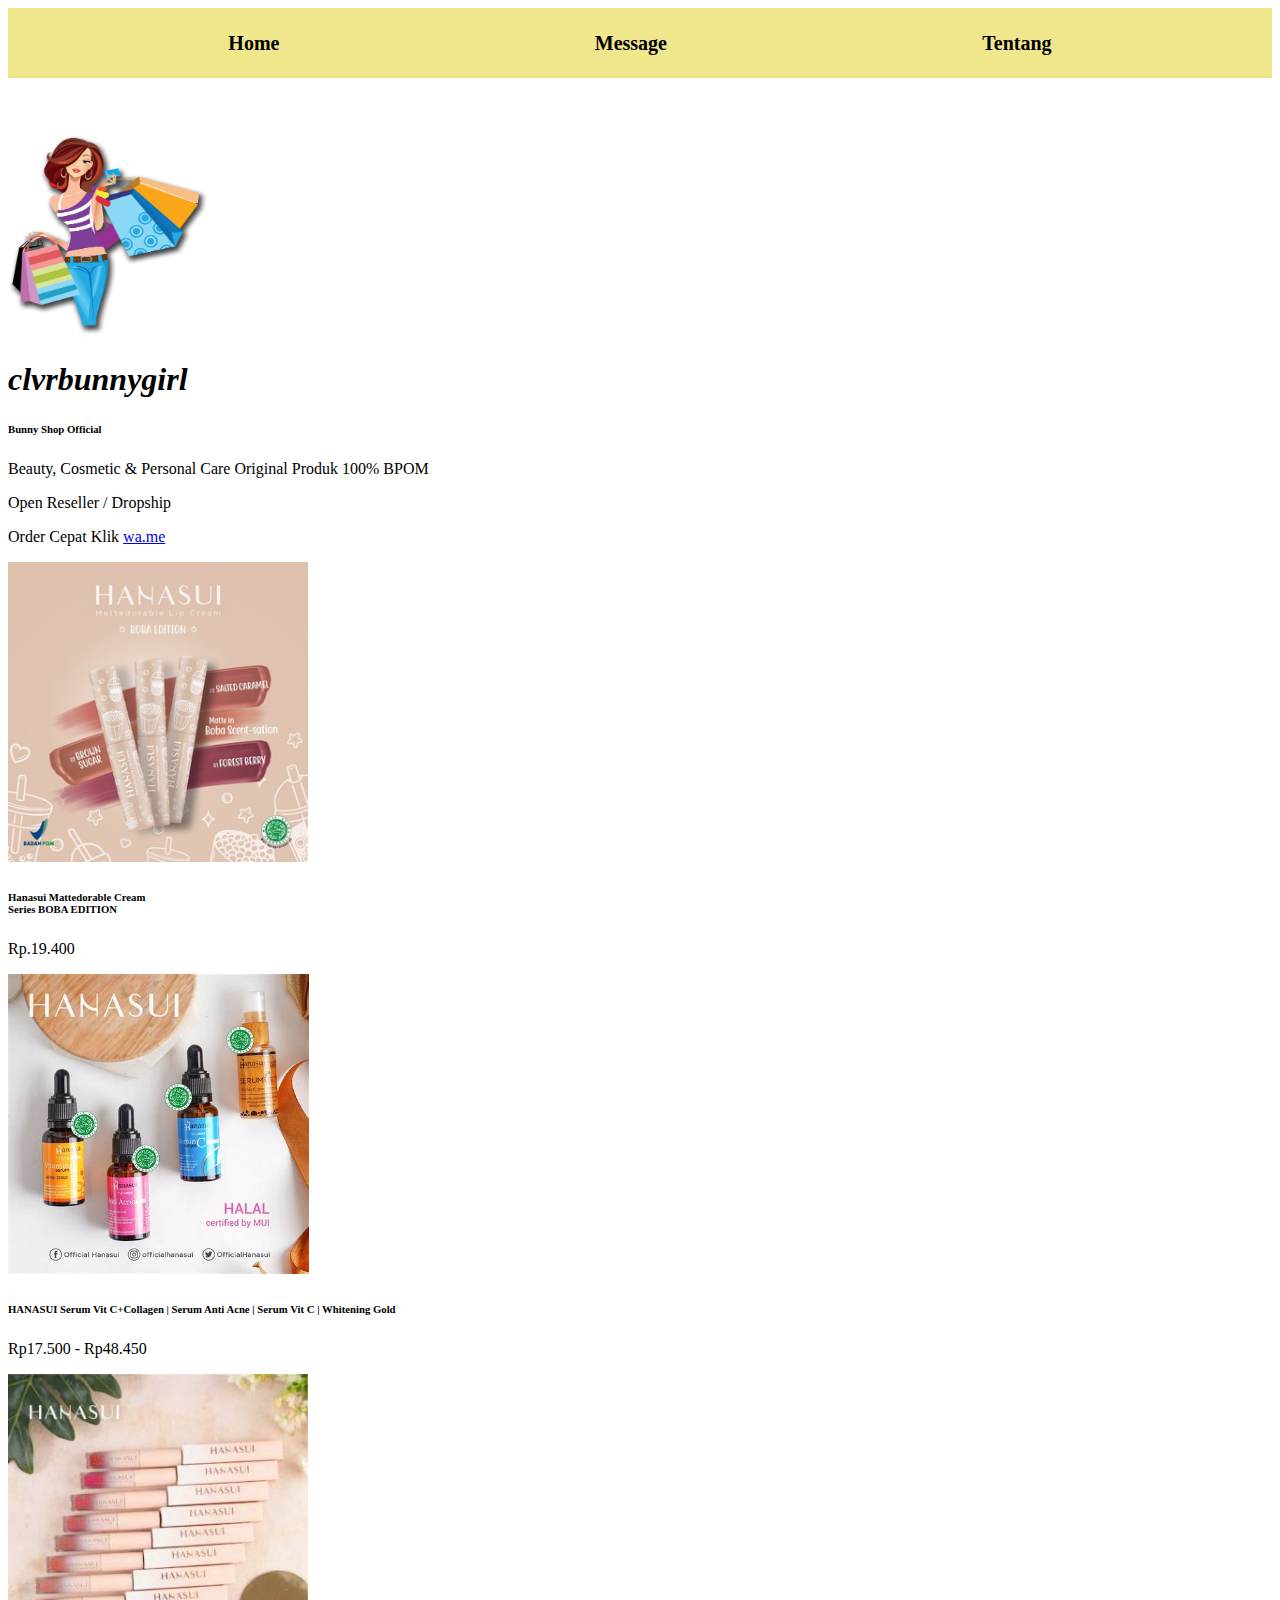
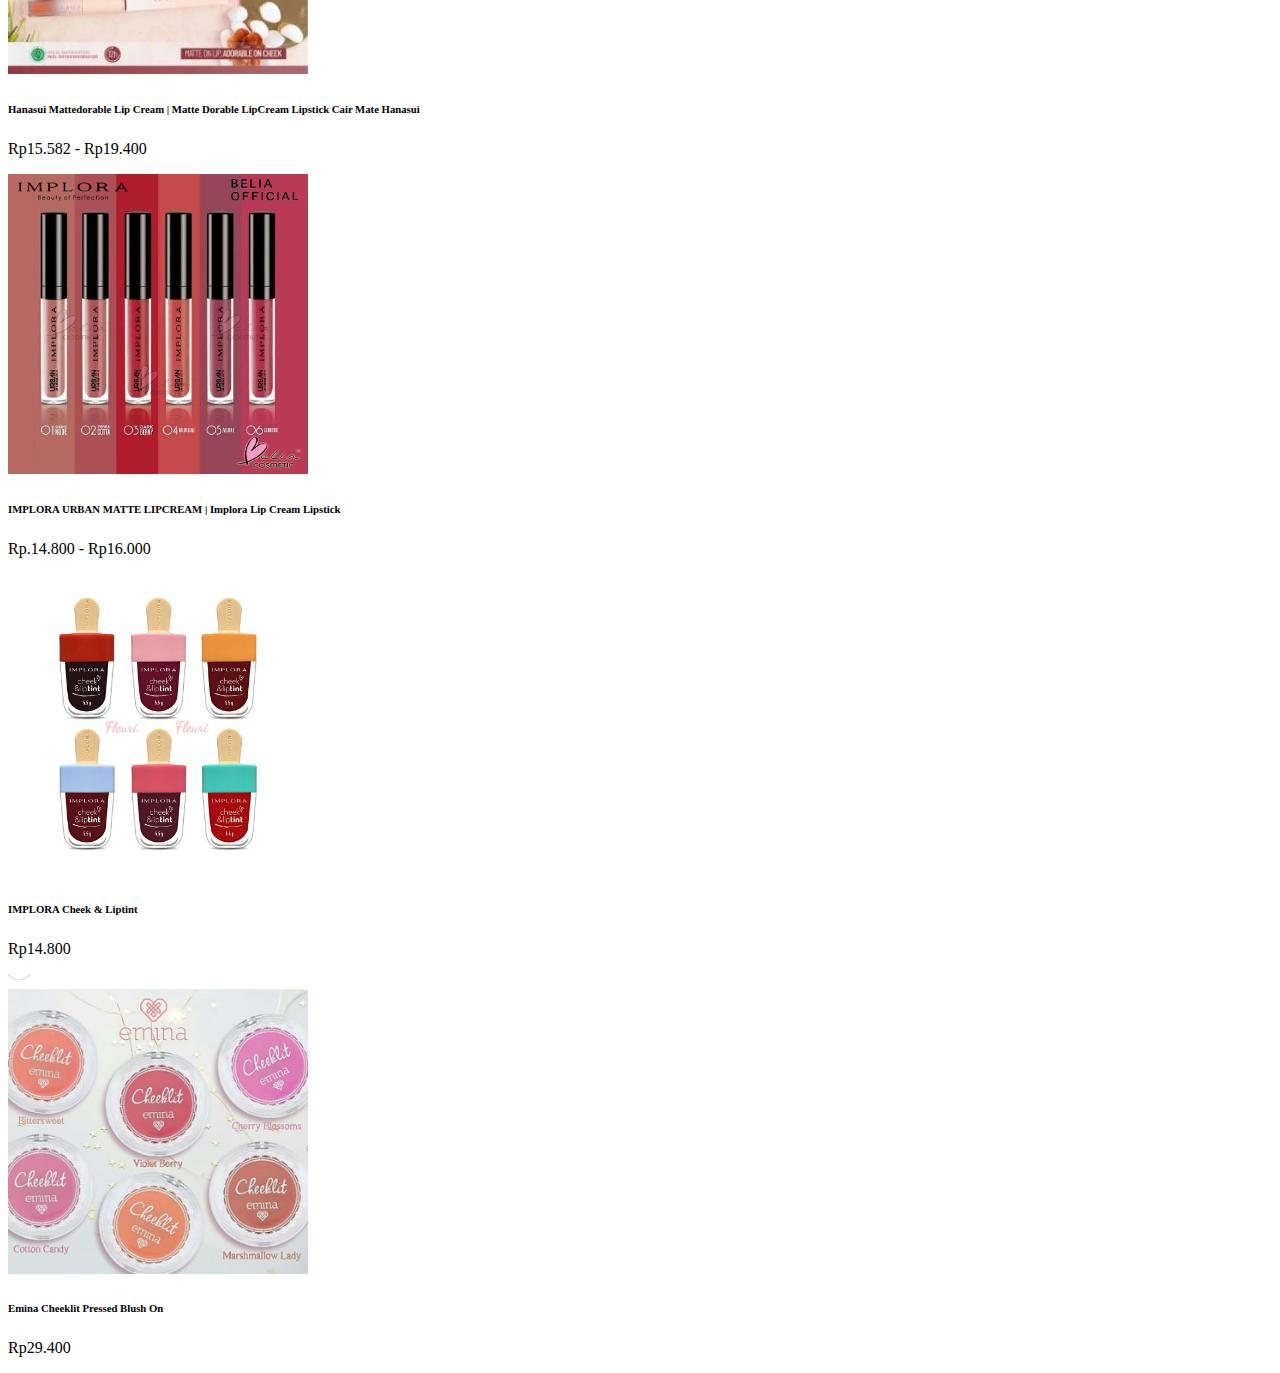
==== index.html @ 82d5f2f2 "Initial commit" ====
<!DOCTYPE html>
<html lang="en">
  <head>
    <meta charset="UTF-8" />
    <meta name="viewport" content="width=device-width, initial-scale=1.0" />
    <meta http-equiv="X-UA-Compatible" content="ie=edge" />
    <link rel="stylesheet" href="style.css" />

    <!-- CSS only -->
    <link
      href="https://cdn.jsdelivr.net/npm/bootstrap@5.2.0/dist/css/bootstrap.min.css"
      rel="stylesheet"
      integrity="sha384-gH2yIJqKdNHPEq0n4Mqa/HGKIhSkIHeL5AyhkYV8i59U5AR6csBvApHHNl/vI1Bx"
      crossorigin="anonymous"
    />
    <title>tokko</title>
  </head>

  <nav class="navbar">
    <a href="index.html">Home</a>
    <a href="cht.html">Message</a>
    <a href="tentang.html">Tentang</a>
  </nav>

  <body class="bg-secondary">
    <h1></h1>

    <!-- JavaScript Bundle with Popper -->
    <script
      src="https://cdn.jsdelivr.net/npm/bootstrap@5.2.0/dist/js/bootstrap.bundle.min.js"
      integrity="sha384-A3rJD856KowSb7dwlZdYEkO39Gagi7vIsF0jrRAoQmDKKtQBHUuLZ9AsSv4jD4Xa"
      crossorigin="anonymous"
    ></script>
  </body>

  <br />
  <br />

  <div class="container">
    <div class="row mb-5">
      <div class="col-12 col-md-6 col-lg-4">
        <img class="logo" src="olshop.png" alt="bebas" />
      </div>
      <div class="col-12 col-md-6 col-lg-8">
        <h1>clvrbunnygirl</h1>
        <h6>Bunny Shop Official</h6>
        <p>Beauty, Cosmetic & Personal Care Original Produk 100% BPOM</p>
        <p>Open Reseller / Dropship</p>
        <p>Order Cepat Klik <a href="https://wa.me/628960371554">wa.me</a></p>
      </div>
    </div>
  </div>

  <div class="container">
    <div class="row mb-5 justify"
  </div>

  <div class="container">
    <div class="row mb-5 justify-content-center">
      <div class="col-12 col-md-6 col-lg-4">
        <img src="boba.jpg" alt="1" />
        <h6>Hanasui Mattedorable Cream<br />Series BOBA EDITION</h6>
        <p>Rp.19.400</p>
      </div>

      <div class="col-12 col-md-6 col-lg-4">
        <img src="serum.jpg" alt="2" />
        <h6>
          HANASUI Serum Vit C+Collagen | Serum Anti Acne | Serum Vit C |
          Whitening Gold
        </h6>
        <p>Rp17.500 - Rp48.450</p>
      </div>

      <div class="col-12 col-md-6 col-lg-4">
        <img src="hanasui.jpg" alt="3" />
        <h6>
          Hanasui Mattedorable Lip Cream | Matte Dorable LipCream Lipstick Cair
          Mate Hanasui
        </h6>
        <p>Rp15.582 - Rp19.400</p>
      </div>
    </div>
  </div>
  <div class="container">
    <div class="row mb-5 justify-content-center">
      <div class="col-12 col-md-6 col-lg-4">
        <img src="lipmate.jpg" alt="1" />
        <h6>IMPLORA URBAN MATTE LIPCREAM | Implora Lip Cream Lipstick</h6>
        <p>Rp.14.800 - Rp16.000</p>
      </div>

      <div class="col-12 col-md-6 col-lg-4">
        <img src="liptint.jpg" alt="2" />
        <h6>IMPLORA Cheek & Liptint</h6>
        <p>Rp14.800</p>
      </div>

      <div class="col-12 col-md-6 col-lg-4">
        <img src="blushon.jpg" alt="3" />
        <h6>Emina Cheeklit Pressed Blush On</h6>
        <p>Rp29.400</p>
      </div>
    </div>
  </div>
</html>
---- style.css ----
img {
  height: 300px;
  width: auto;
}

.logo {
  height: 200px;
  width: 200px;
}

.navbar {
  display: flex;
  justify-content: space-evenly;
  border: 5px solid khaki;
  height: 60px;
  align-items: center;
  background-color: khaki;
}
.navbar a {
  margin-left: 100px;
  margin-right: 100px;
  text-decoration: none;
  font-weight: bold;
  color: black;
  text-align: center;

  font-size: 20px;
}

@import url("https://fonts.googleapis.com/css2?family=Montserrat:ital,wght@1,600&display=swap");

h1 {
  font-family: Montserrat;
  color: black;
  font-style: ITALIC;
}
a:hover {
  color: blue;
}
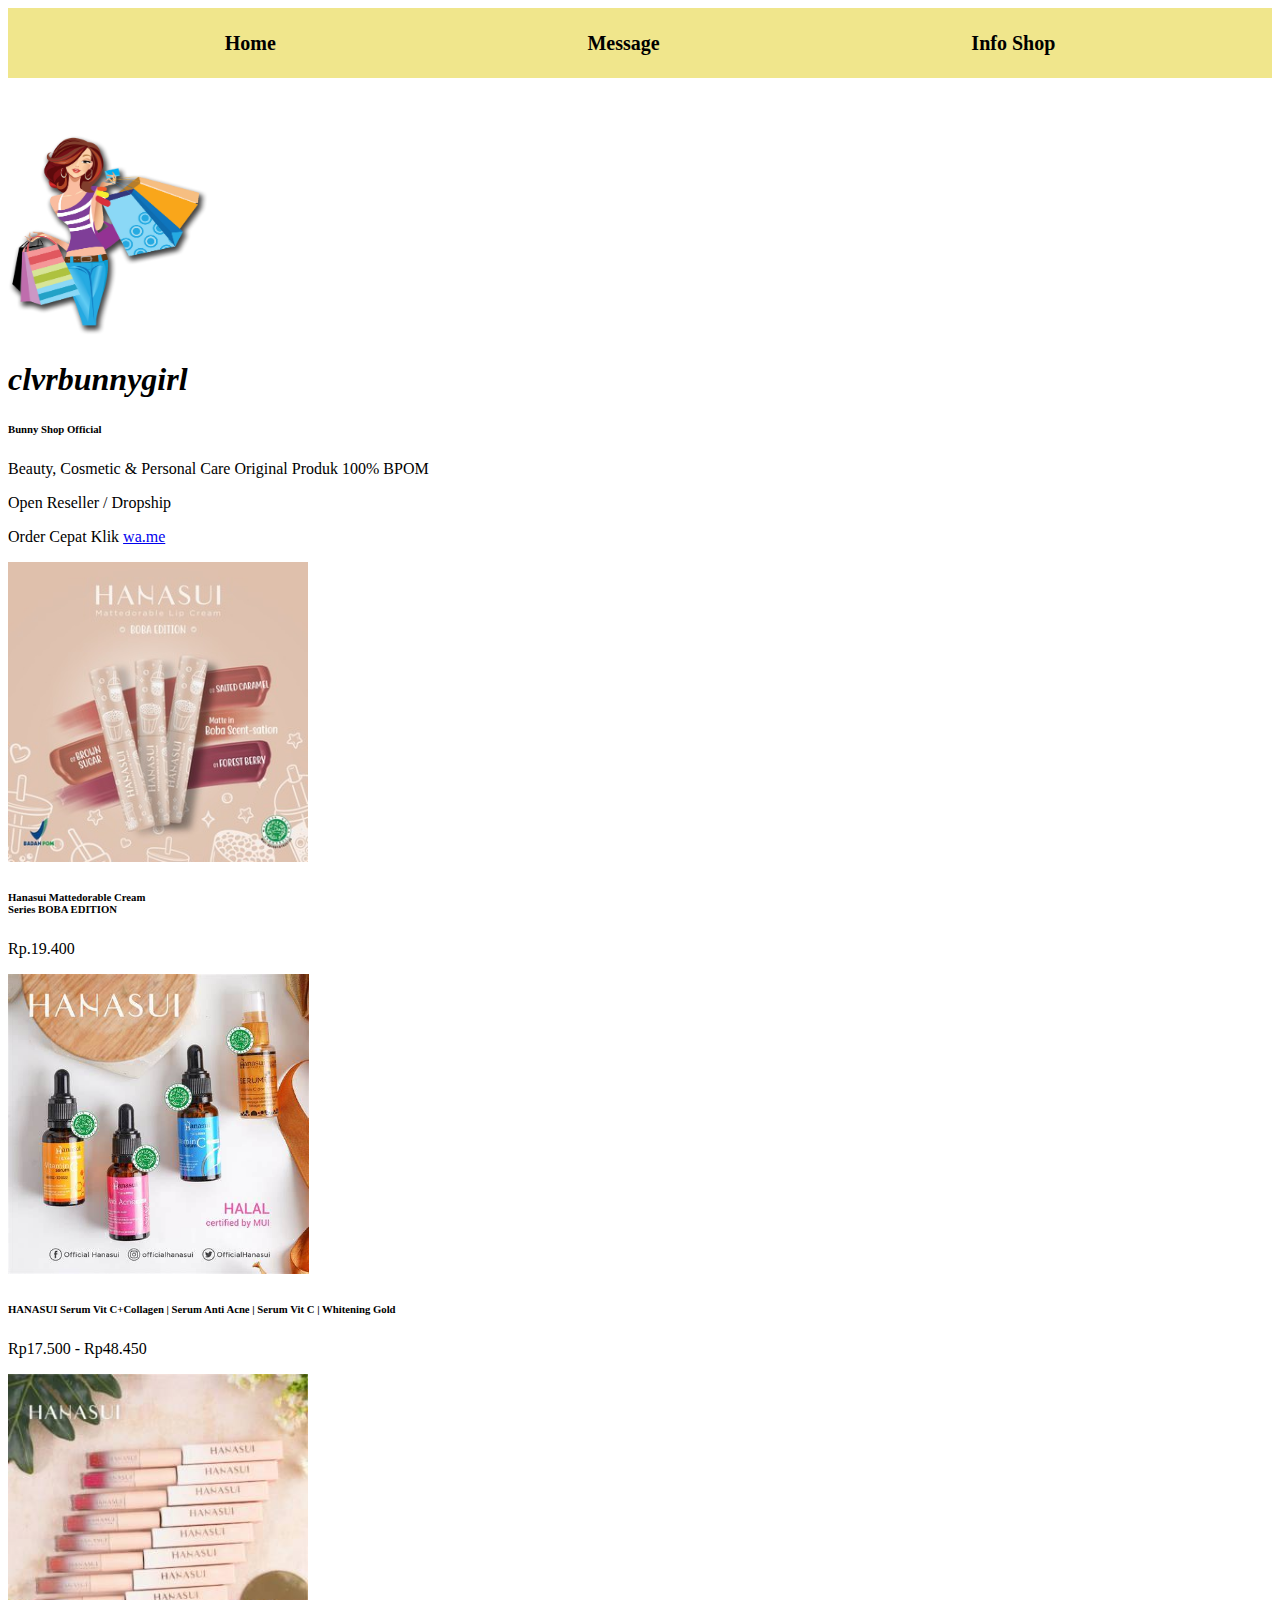
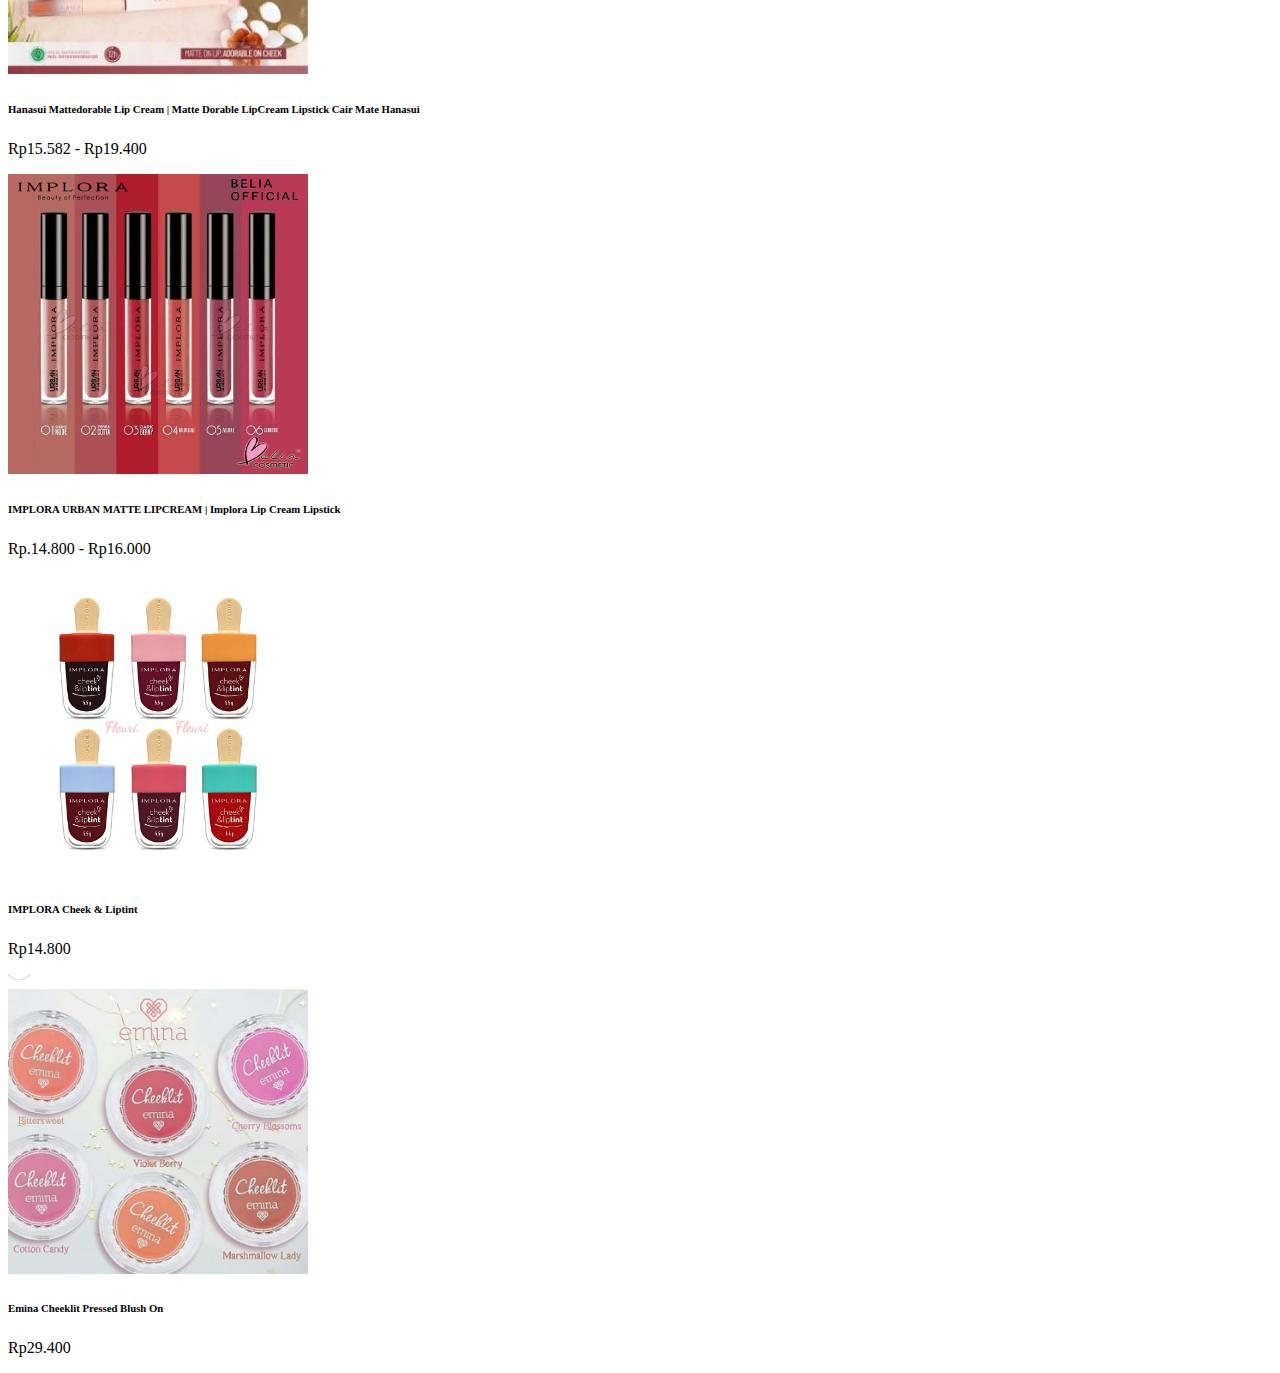
==== commit 954a41cc: "revisi  nama navbar" ====
--- a/index.html
+++ b/index.html
@@ -13,13 +13,13 @@
       integrity="sha384-gH2yIJqKdNHPEq0n4Mqa/HGKIhSkIHeL5AyhkYV8i59U5AR6csBvApHHNl/vI1Bx"
       crossorigin="anonymous"
     />
-    <title>tokko</title>
+    <title>Toko Online</title>
   </head>
 
   <nav class="navbar">
     <a href="index.html">Home</a>
     <a href="cht.html">Message</a>
-    <a href="tentang.html">Tentang</a>
+    <a href="Info.html">Info Shop</a>
   </nav>
 
   <body class="bg-secondary">
